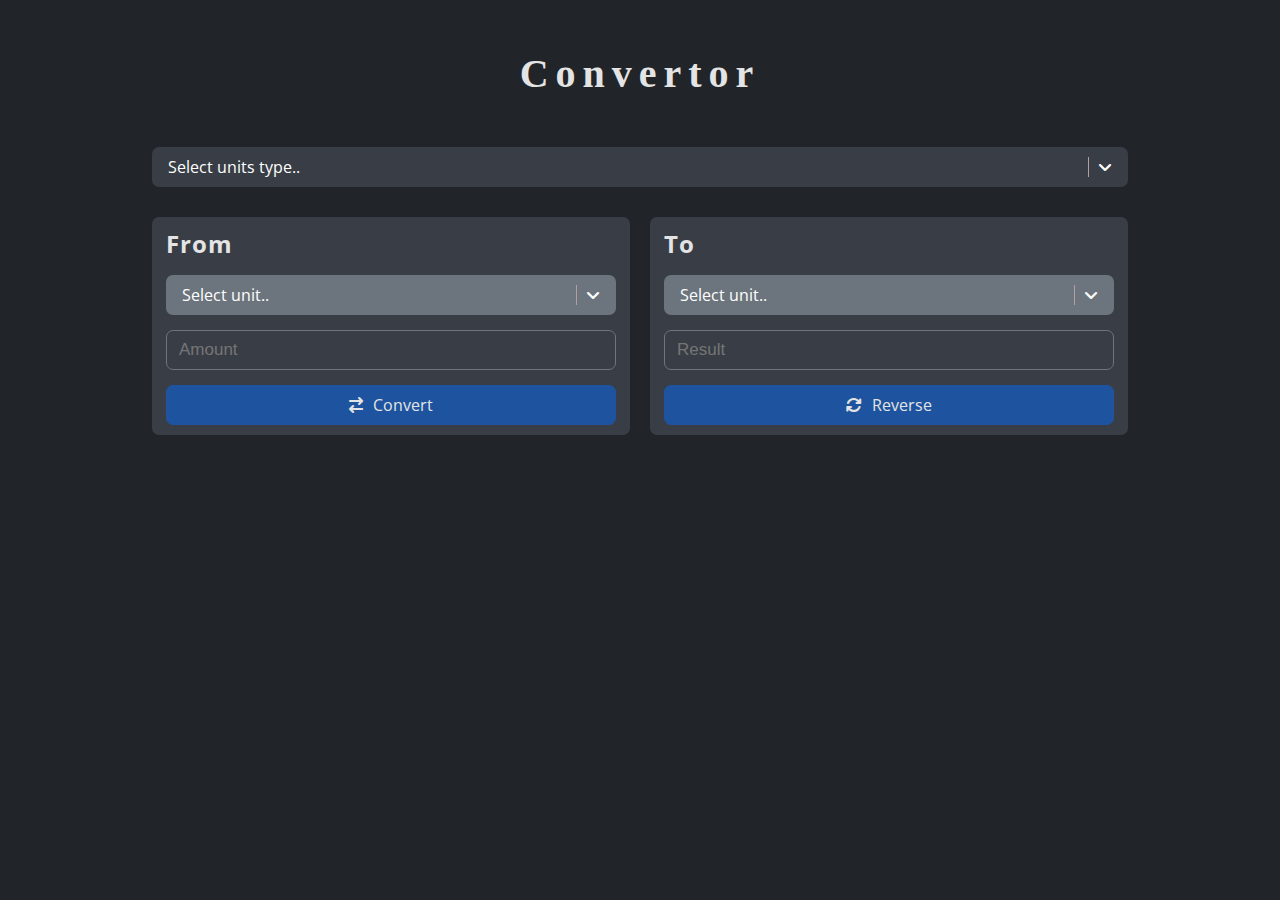
==== chat.html @ b99dc8ac "first commit" ====
<!DOCTYPE html>
<html lang="en">

<head>
    <base href="/">
    <meta charset="UTF-8">
    <meta http-equiv="X-UA-Compatible" content="IE=edge">
    <meta name="viewport" content="width=device-width, initial-scale=1.0">
    <!-- <link rel="icon" href="imgs/icon.png"> -->
    <title>Convertor</title>
    <!-- import javascript -->
    <script src="https://cdnjs.cloudflare.com/ajax/libs/jquery/3.6.0/jquery.min.js"></script>
    <!-- import css -->
    <link rel="stylesheet" href="https://cdnjs.cloudflare.com/ajax/libs/font-awesome/6.1.1/css/all.min.css" />
    <link rel="stylesheet" href="/public/css/main.css">
</head>

<body>

    <header>
        <h1>Convertor</h1>
    </header>

    <main>
        <div class="max-width">

            <div class="select unselectable" id="units_type" data-value="none">
                <div role="button" class="select-dropdown__button ">
                    <span class="placeholder">Select units type..</span>
                    <i class="fa-solid fa-angle-down close_dd"></i>
                </div>
                <ul class="select-dropdown__list">
                </ul>
            </div>

            <div class="units">
                <div class="box left">
                    <h2>From</h2>
                    <div class="select unselectable" id="from_unit" data-value="none">
                        <div role="button" class="select-dropdown__button ">
                            <span class="placeholder">Select unit..</span>
                            <i class="fa-solid fa-angle-down close_dd"></i>
                        </div>
                        <ul class="select-dropdown__list">
                            <li class="select-item disabled">
                                Please select units type
                            </li>
                        </ul>
                    </div>
                    <input type="text" id="amount" placeholder="Amount" autofocus>
                    <div class="convert btn" id="convert">
                        <i class="fa-solid fa-arrow-right-arrow-left"></i>
                        <p>Convert</p>
                    </div>
                    <p class="error_box" id="error_box"></p>
                </div>
                <div class="box right">
                    <h2>To</h2>
                    <div class="select unselectable" id="to_unit" data-value="none">
                        <div role="button" class="select-dropdown__button">
                            <span class="placeholder">Select unit..</span>
                            <i class="fa-solid fa-angle-down close_dd"></i>
                        </div>
                        <ul class="select-dropdown__list">
                            <li class="select-item disabled">
                                Please select units type
                            </li>
                        </ul>
                    </div>
                    <input type="number" placeholder="Result" id="result" readonly autofocus autocomplete="false">
                    <div class="reset btn" id="reset">
                        <i class="fa-solid fa-arrows-rotate"></i>
                        <p>Reverse</p>
                    </div>
                    <p class="error_box" id="error_box"></p>
                </div>
            </div>
    </main>

    <script src="/public/js/vars.js"></script>
    <script src="/public/js/main.js"></script>
    <script src="/public/js/conv.js"></script>

</body>

</html>
---- public/css/main.css ----
@import url("https://fonts.googleapis.com/css?family=Baloo+Paaji|Open+Sans:300,300i,400,400i,600,600i,700,700i");

* {
    -webkit-tap-highlight-color: rgba(0, 0, 0, 0);
    margin: 0;
    padding: 0;
    box-sizing: border-box;
    scroll-behavior: smooth;
    text-decoration: none;
    list-style: none;
    outline: none;
}

.disabled{
    pointer-events: none;
}

/* width */
::-webkit-scrollbar {
    width: 5px;
}

/* Track */
::-webkit-scrollbar-track {
    background-color: #b9b9b9;
    width: 5px;
    border-radius: 3px;
}

/* Handle */
::-webkit-scrollbar-thumb {
    background: #777777;
    border-radius: 3px;
}

/* Chrome, Safari, Edge, Opera */
input::-webkit-outer-spin-button,
input::-webkit-inner-spin-button {
    -webkit-appearance: none;
    margin: 0;
}

/* Firefox */
input[type=number] {
    -moz-appearance: textfield;
}

:root {
    --white: rgb(228, 228, 228);
    --secondary: #1e549f;
    --blue: #1e549f;
    --purple: #6f42c1;
    --dark: #212529;
    --gray: #6c757d;
    --gray-dark: #393e46;
    --red:rgb(235, 113, 113);
}

body {
    background-color: var(--dark);
    /* min-height: 100vh; */
    overflow-x: hidden;
    font-family: 'Open Sans', 'Ubuntu';
}

::-moz-selection {
    color: #fff;
    background: var(--blue);
}

::selection {
    color: #fff;
    background: var(--blue);
}

a {
    color: currentColor;
}

.no-drag {
    -webkit-user-drag: none;
    -khtml-user-drag: none;
    -moz-user-drag: none;
    -o-user-drag: none;
}

.unselectable {
    -webkit-touch-callout: none;
    -webkit-user-select: none;
    -khtml-user-select: none;
    -moz-user-select: none;
    -ms-user-select: none;
    user-select: none;
}

.max-width {
    display: block;
    max-width: 1000px;
    padding: 0 12px;
    margin: auto;
}



header h1 {
    display: block;
    text-align: center;
    margin-top: 50px;
    font-size: 40px;
    color: var(--white);
    letter-spacing: 7px;
    font-family: cursive;
}


main {
    margin-top: 50px;
}


.select {
    position: relative;
    width: 100%;
}

.select-dropdown__button {
    position: relative;
    padding: 0px 15px;
    color: #ffffff;
    background-color: var(--gray-dark);
    border-radius: 7px;
    cursor: pointer;
    width: 100%;
    min-height: 40px;
    height: max-content;
    display: flex;
    justify-content: space-between;
    align-items: center;
    transition: 0.3s;
    border: #00000000 1px solid;
}

.select-dropdown__button:hover {
    border-color: var(--secondary);
}

.select.active .select-dropdown__button {
    /* border-color: var(--secondary); */
}

.select-dropdown__button .close_dd {
    padding: 2px 0;
    padding-left: 9px;
    border-left: solid 1.5px #b39f9f;
}

.select.active .select-dropdown__list {
    display: block;
    pointer-events: auto;
    animation: show 0.3s;
}


@keyframes show {
    0% {
        opacity: 0;
    }
    100% {
        opacity: 1;
    }
}

.select-dropdown__list {
    position: absolute;
    z-index: 0;
    border-radius: 7px;
    display: none;
    left: 0;
    right: 0;
    top: 45px;
    max-height: 300px;
    overflow-x: hidden;
    overflow-y: auto;
    margin: 0 auto;
    width: 100%;
    pointer-events: none;
    z-index: 2;
    padding: 5px 7px;
    background-color: var(--gray-dark);
    border: var(--secondary) 1px solid;
}

.select-item {
    z-index: 0;
    display: block;
    list-style-type: none;
    padding: 7px 8px;
    font-size: 14px;
    line-height: 1.4;
    cursor: pointer;
    color: #ffffff;
    transition: all ease-in-out 0.2s;
    border-radius: 5px;
}

.select-item:hover {
    background: var(--dark);
}


.units {
    margin-top: 30px;
    width: 100%;
    display: flex;
    justify-content: space-between;
    align-items: center;
    flex-wrap: wrap;
}


.units .box {
    position: relative;
    width: calc(50% - 10px);
    background-color: var(--gray-dark);
    border-radius: 7px;
    color: var(--white);
    padding: 10px 14px;
    overflow-y: visible;
    margin-bottom: 45px;
}


.units .box .select .select-dropdown__button,
.units .box .select .select-dropdown__list {
    background-color: var(--gray);
}

.units .box .select .select-dropdown__list .select-item:hover {
    background-color: var(--gray-dark);
}


@media screen and (max-width : 700px) {
    .units .box {
        width: 100%;
    }
}


.box h2 {
    margin-bottom: 10px;
    letter-spacing: 1px;
}

.units .box .select,
.box input,
.box .btn {
    margin-top: 15px;
}

.box input {
    padding: 0px 12px;
    min-height: 40px;
    font-size: 17px;
    border-radius: 7px;
    width: 100%;
    border: solid 1px var(--gray);
    background: none;
    color: #fff;
}

.box input#result {
    cursor: default;
}

.box .btn {
    display: flex;
    justify-content: center;
    align-items: center;
    padding: 0px 12px;
    min-height: 40px;
    border: solid 1px var(--secondary);
    background-color: var(--secondary);
    border-radius: 7px;
    cursor: pointer;
    transition: .3s ease-in-out;
}

.box .btn:hover {
    background: none;
}

.box .btn i {
    margin-right: 10px;
}

.box .error_box {
    position: absolute;
    bottom: -25px;
    color: var(--red);
}
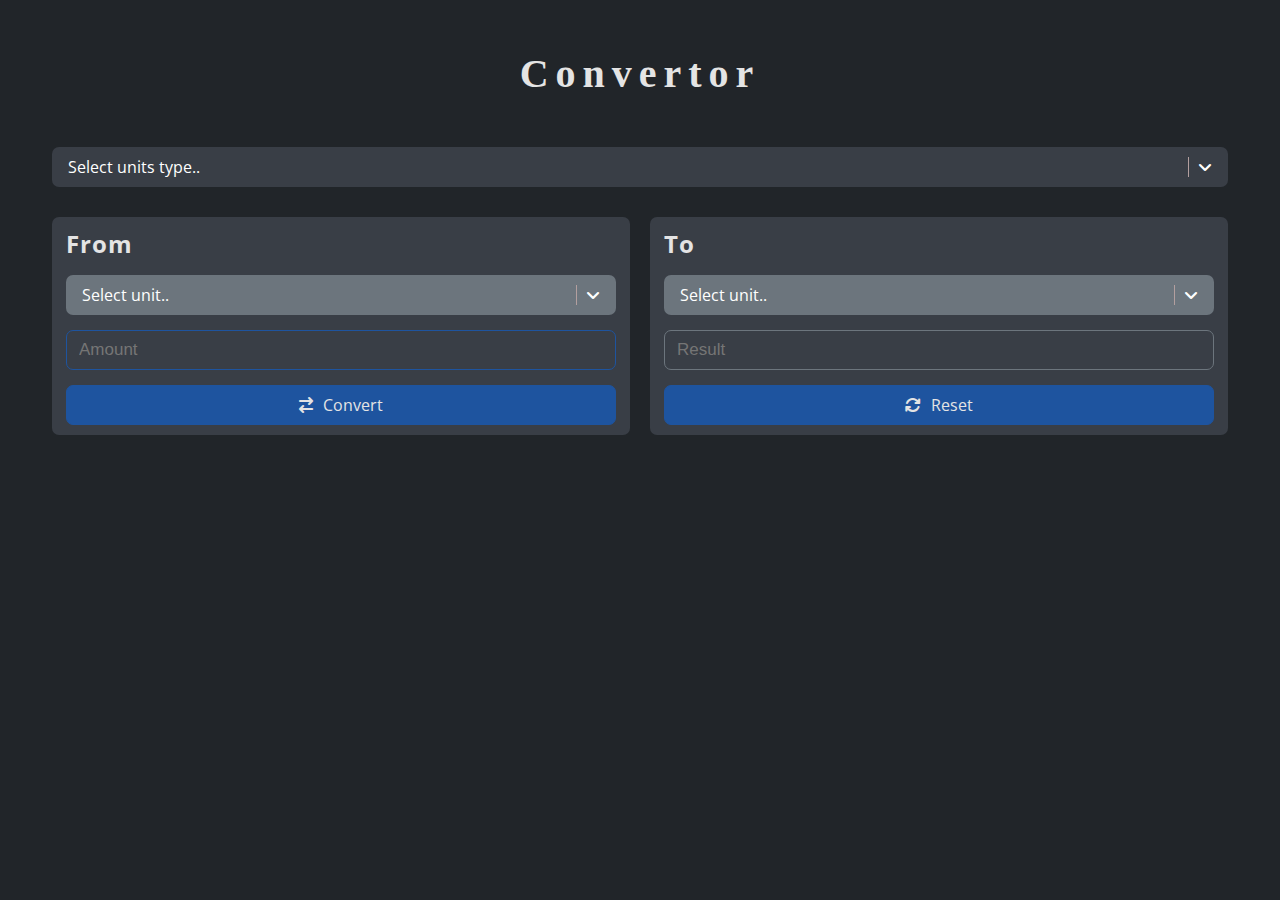
==== commit 49b678e7: "update" ====
--- a/chat.html
+++ b/chat.html
@@ -70,7 +70,7 @@
                     <input type="number" placeholder="Result" id="result" readonly autofocus autocomplete="false">
                     <div class="reset btn" id="reset">
                         <i class="fa-solid fa-arrows-rotate"></i>
-                        <p>Reverse</p>
+                        <p>Reset</p>
                     </div>
                     <p class="error_box" id="error_box"></p>
                 </div>
--- a/public/css/main.css
+++ b/public/css/main.css
@@ -11,7 +11,7 @@
     outline: none;
 }
 
-.disabled{
+.disabled {
     pointer-events: none;
 }
 
@@ -53,14 +53,19 @@
     --dark: #212529;
     --gray: #6c757d;
     --gray-dark: #393e46;
-    --red:rgb(235, 113, 113);
+    --red: rgb(235, 113, 113);
 }
 
 body {
     background-color: var(--dark);
-    /* min-height: 100vh; */
+    /* min-height: 100vh;  */
     overflow-x: hidden;
     font-family: 'Open Sans', 'Ubuntu';
+    /* display: flex;
+    justify-content: center;
+    align-items: center;
+    flex-direction: column;
+    width: 100vw; */
 }
 
 ::-moz-selection {
@@ -95,7 +100,7 @@
 
 .max-width {
     display: block;
-    max-width: 1000px;
+    max-width: 1200px;
     padding: 0 12px;
     margin: auto;
 }
@@ -115,6 +120,7 @@
 
 main {
     margin-top: 50px;
+    width: 100%;
 }
 
 
@@ -165,6 +171,7 @@
     0% {
         opacity: 0;
     }
+
     100% {
         opacity: 1;
     }
@@ -199,8 +206,9 @@
     line-height: 1.4;
     cursor: pointer;
     color: #ffffff;
-    transition: all ease-in-out 0.2s;
+    transition: 0.2s;
     border-radius: 5px;
+    text-transform: capitalize;
 }
 
 .select-item:hover {
@@ -266,7 +274,13 @@
     width: 100%;
     border: solid 1px var(--gray);
     background: none;
+    transition: .3s;
     color: #fff;
+}
+
+.box input:hover,
+.box input:focus {
+    border-color: var(--secondary);
 }
 
 .box input#result {
